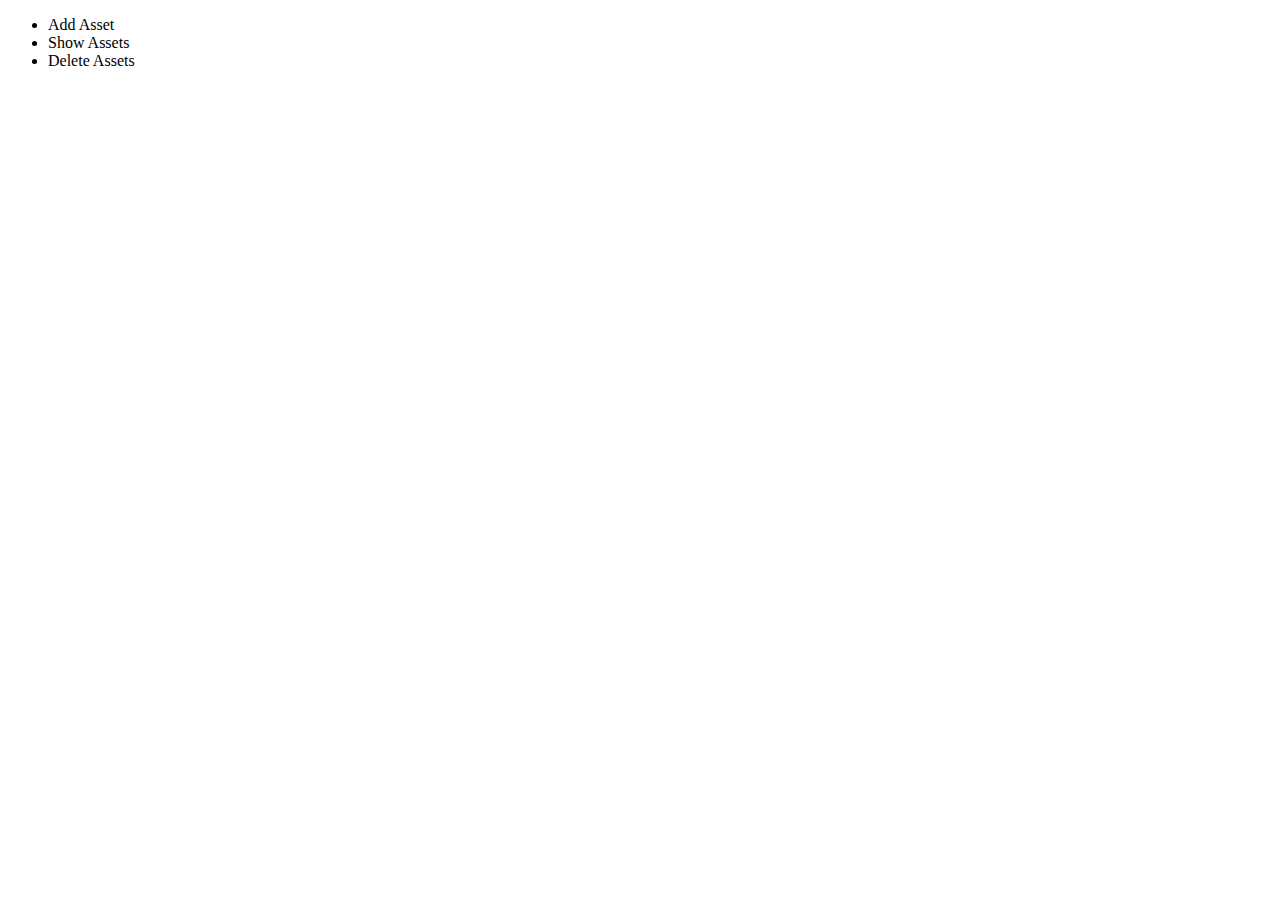
==== app/templates/index.html @ e423ccef "html templates added and route functions for add and read added" ====
<!DOCTYPE html>
<html lang="en">
<head>
    <meta charset="UTF-8">
    <meta http-equiv="X-UA-Compatible" content="IE=edge">
    <meta name="viewport" content="width=device-width, initial-scale=1.0">
    <title>NonCurrent Assets</title>
</head>
<body>
    <header>
        <nav>
            <ul>
                <li>Add Asset</li>
                <li>Show Assets</li>
                <li>Delete Assets</li>
            </ul>
        </nav>
    </header>

    <div class="content_section">
        
    </div>
</body>
</html>
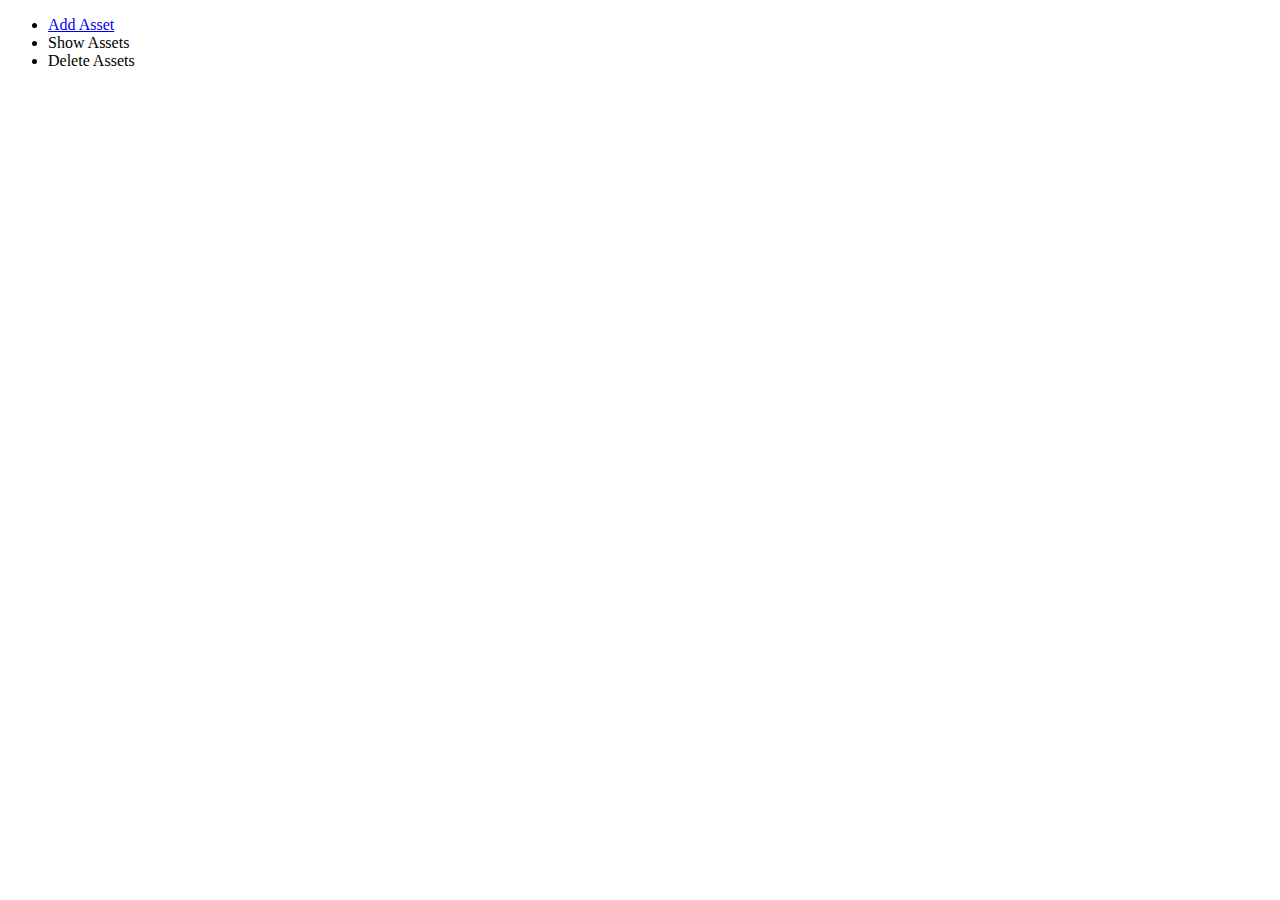
==== commit 9935169a: "asset add and read functional" ====
--- a/app/templates/index.html
+++ b/app/templates/index.html
@@ -10,7 +10,7 @@
     <header>
         <nav>
             <ul>
-                <li>Add Asset</li>
+                <li><a href="assets/add">Add Asset</a></li>
                 <li>Show Assets</li>
                 <li>Delete Assets</li>
             </ul>
@@ -18,7 +18,7 @@
     </header>
 
     <div class="content_section">
-        
+
     </div>
 </body>
 </html>